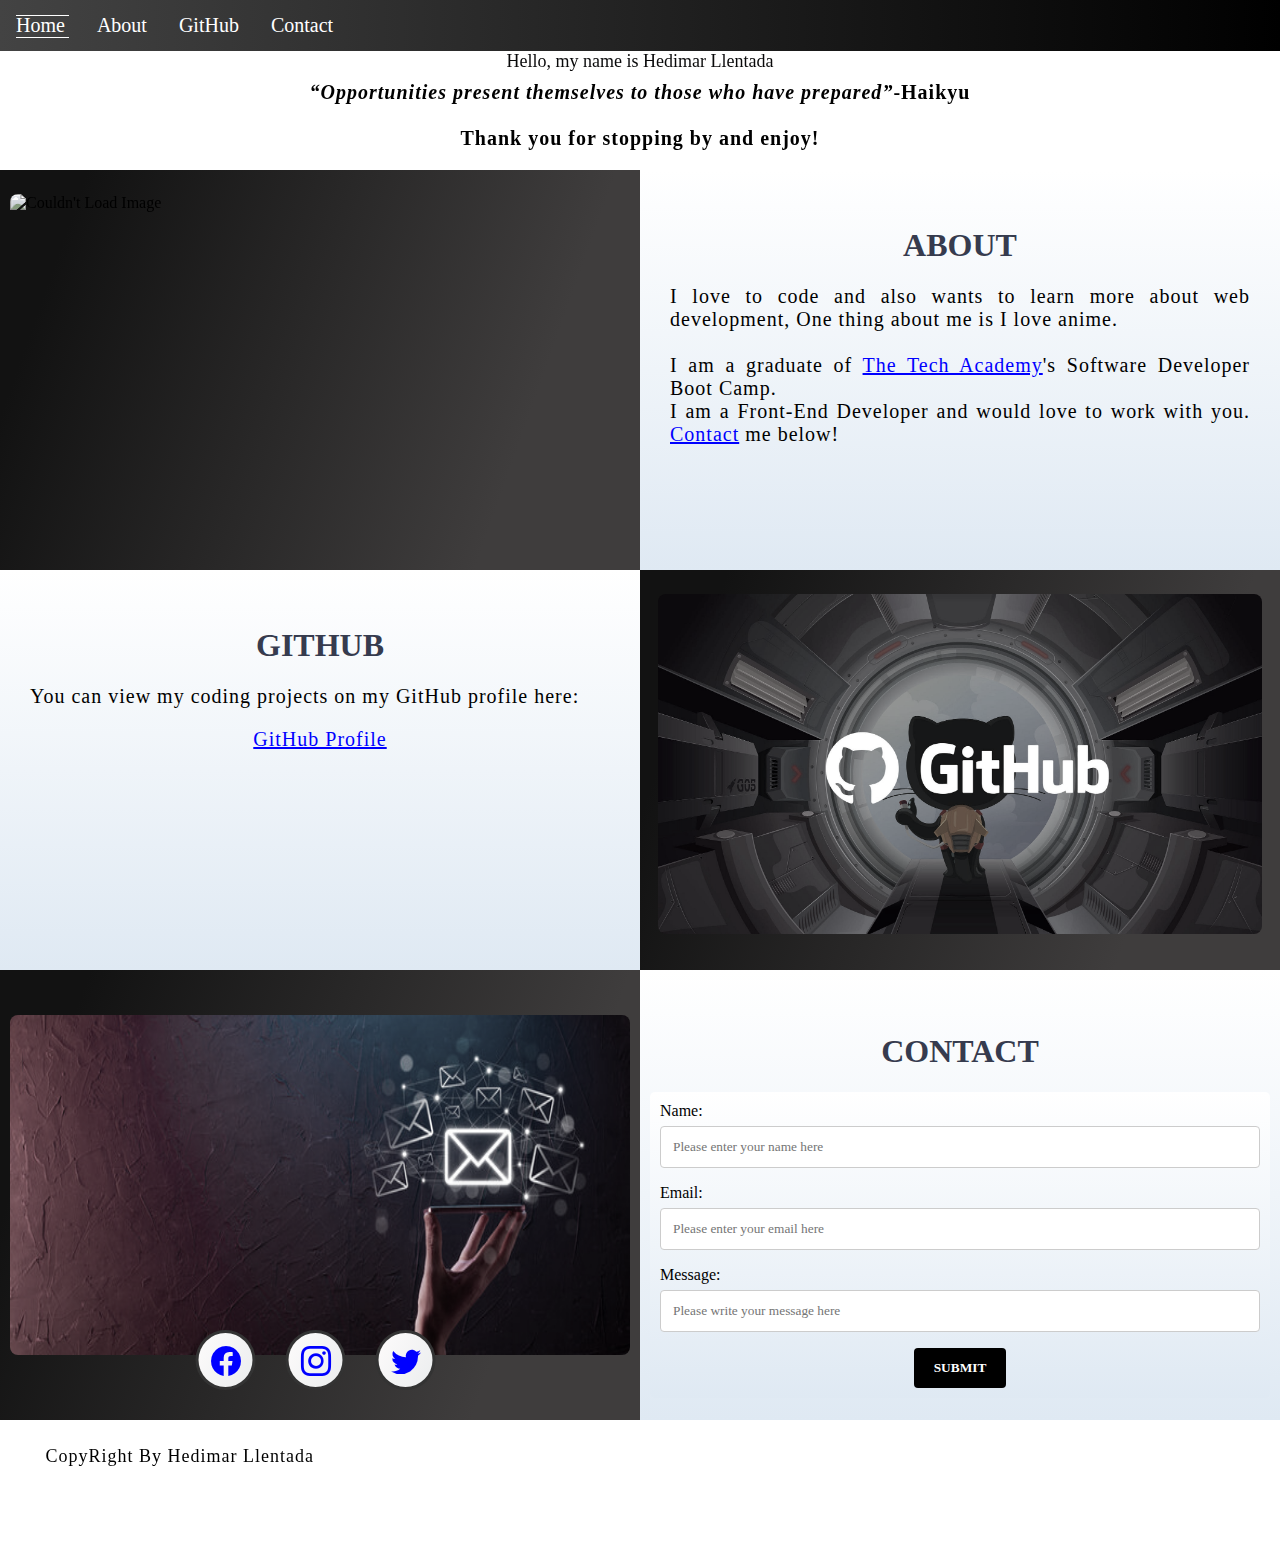
==== Student_Portfolio/index.html @ 479b5fee "update" ====
<!DOCTYPE html>
<html>
    <head>
        <meta charset="UTF-8">
        <meta name="viewport" content="width=device-width initial-scale=1">
        <title> Portfolio Website </title>
        <link rel="stylesheet" type="text/css" href="stylesheet/student_portfolio.css">
        <link rel="stylesheet" href="https://cdn.jsdelivr.net/npm/bootstrap-icons@1.3.0/font/bootstrap-icons.css">
    </head>
    <body>
        <div class="Navbar">
            <a class="active" href="#Home">Home</a>
            <a href="#About">About</a>
            <a href="#GitHub">GitHub</a>
            <a href="#Contact">Contact</a>
        </div>
        <br>
        <br>
        <div id="home">
            <video autoplay muted loop id="cosmos">
                <source src="video/space.mp4">
                </video>
            </div>
            <div class="video_text">
                <h2 class="white-text" align="center">Hello, my name is Hedimar Llentada <h2>
                <strong>
                    <p class="center">
                        <q>Opportunities present themselves to those who have prepared</q>-Haikyu
                        <br>
                        <br> Thank you for stopping by and enjoy!
                    </p>
                    </strong>
                </div>
        <!--About-->
        <div class="row" id="About">
            <!--Left Column-->
            <div class="Column_2">
                <img src="images/web1.jpg." alt="Couldn't Load Image">
            </div>
           <!--Right Column--> 
            <div class="Column_1">
                <h1>About</h1>
                <p> I love to code and also wants to learn more about web development, One thing about me is I love anime.
                <br>
                <br>I am a graduate of <a href="https://www.learncodinganywhere.com" target=""> The Tech Academy</a>'s Software Developer Boot Camp.
                <br>I am a Front-End Developer and would love to work with you. <a href="#Contact"> Contact</a> me below!
                </p>
            </div>
        </div>
        <!--GitHub-->
        <div class="card " id="GitHub">
            <!--Left Column-->
            <div class="Column_1">
                <h1>GitHub</h1>
                <p> You can view my coding projects on my GitHub profile here:
                    <br>
                    <p class="center"><a href="https://github.com/Hedimar" target="_blank">GitHub Profile</a></p>
                </p>
            </div>
            <!--Right Column-->
            <div class="Column_2">
                <a href="https://github.com/Hedimar" target="_blank"><img src="images/github.jpg" alt="GitHub Logo"></a> 
            </div>
        </div>
        <!--Contact-->
        <div class="row" id="Contact">
            <!--Contact(left column)-->
            <div class="Column_2 Column_tall">
                <img src="images/email1.jpg" alt="email">
            </div>
            <!--Contact(right column)-->
            <div class="Column_1 Column_tall">
                <h1>Contact</h1>
                <form action="" method="POST"> 
                    <label>Name:</label>
                        <input type="text" placeholder="Please enter your name here">
                    <label>Email:</label>
                        <input type="text" id="Email" name="Email" placeholder="Please enter your email here">
                    <label>Message:</label>
                        <input type="text" id="Message" name="Message" placeholder="Please write your message here">
                        <input type="submit" value="SUBMIT">
                </form>
            </div>
        </div>
        <!--Footer-->
        <footer>
            <div>
                <p class="end">CopyRight By Hedimar Llentada</p>
                
                    <span style="padding-left: 15px;">
                        <span style="padding-left: 15px;" class="social"><a href="#"><i class="bi bi-facebook"></i></a></span>
                            <span style="padding-left: 15px;" class="social"><a href="#"><i class="bi bi-instagram"></i></a></span>
                                <span style="padding-left: 15px;" class="social"><a href="#"><i class="bi bi-twitter"></i></a></span>
                        </span>
                
            </div>
        </footer>
    </body>
</html>
---- Student_Portfolio/stylesheet/student_portfolio.css ----
/* Body */
body {
    margin: 0%  
}

/* Heading 1 elements */
h1 {
    text-transform: uppercase; 
    font-family: Bradley Hand, cursive; 
    text-align: center; 
    margin-top: 3%; 
    color:#363b4e;
}

/* Heading 1 element hover effect */
h1:hover {
    filter: grayscale(5%); 
    transform: scale(1.1); 
    transition: transform 1s; 
    color:white;
    text-shadow: 2px 2px 4px #000000;
}

/* Styling for portfolio title text */
.white-text {
    font-family:Comic Sans MS, Comic Sans, cursive ;
    cursor: pointer;
    height: 10px;
    font-size: 2vmin;
    font-weight: 150;
    color: #09090a;
    text-shadow:2px 2px 4px #fdfbfb;
}
.white-text:hover{
    font-weight: 600;
    color: #fdfbfb;
    transform: scale(1.1);
    transition: transform 1s;
}
/* Paragraph elements */
p {
    font-family:Comic Sans MS, Comic Sans, cursive;
    text-align: justify; 
    letter-spacing: 1px; 
    font-size: 20px;
    padding-left: 20px; 
    padding-right: 20px; 
}

/* Paragraph element hover effect */
p:hover {
    text-shadow: 2px 2px 4px  #6643b5;
    transition: transform 1s; 
	transform: scale(1.01); 
}
.center {
    text-align: center; 
}
.center:hover {
    transition: transform 2s; 
    transform: scale(1.1);
}
/* Anchor elements */
a {
    color: blue;
}

/* Quotation elements */
q{
    font-style: italic;
    margin-top: 10em;
}
/* Image elements */
img {
    filter: grayscale(75%); 
    border-radius: 8px; 
    max-width: 100%;
    height: 340px; 
    display: block; 
    margin-left: auto; 
    margin-right: auto;
}

/* Image element hover effects */
img:hover {
	filter: grayscale(5%);  
    transition: transform 1s; 
	transform: scale(1.1);
}
@media screen and (max-width: 576px) {
    img {
        height: 100px;
        margin-top: 150px;
    }
}

/* Styling for footer element */
footer {
    padding: 2%; 
    background-color: white;
}
/***** END OF GENERAL STYLING *****/

/***** NAVBAR STYLING *****/
.Navbar {
    overflow: hidden; 
    background:linear-gradient(to right, #434343 0%, black 100%);
    position: fixed; 
    top: 0; 
    width: 100%; 
    z-index: 1; 
    -webkit-animation: moveNav 5s; 
    animation: moveNav 5s; 
}
@keyframes moveNav {
    from {left: -100vw;} 
    to {left: 0vw;} 
}

/* Navbar links */
.Navbar a {
    float: left; 
    display: block;
    color: white;
    padding: 14px 16px; 
    text-decoration: none;
    font-family: Apple Chancery, cursive; 
    font-size: 20px;
    text-align: center; 
    position: relative; 
    -webkit-animation: moveNavText 5.75s; 
    animation: moveNavText 1.75s;
}
@keyframes moveNavText {
    from {top: -100vw;}
    to {top: 0vw;} 
}
@media screen and (max-width: 576px) {
    .Navbar a{
        width: 25%; 
        font-size: 12px;
    }
}
.Navbar a:after,
.Navbar a:before {
  content: "";
  position: absolute;
  width: 0%;
  display: block;
  height: 1px;
  transition: all 0.3s ease;
  margin-top: 2px;
}

.Navbar a:after {
  bottom: 20%;
}

.Navbar a:before {
  top: 20%;
}

.Navbar a:hover::after {
  width: 65%;
  height: 1px;
  bottom: 25%;
  background-color: #fff;
}
.Navbar a:hover::before {
  width: 65%;
  height: 1px;
  top: 25%;
  background-color: #fff;
}
/* Navbar hover effects */

/***** END OF NAVBAR STYLING *****/

/***** VIDEO STYLING *****/
#cosmos {
    position: fixed; 
    right: 0; 
    bottom: 0; 
    min-width: 100%; 
    z-index: -1; 
}
@media screen and (max-width: 576px) {
    #cosmos {
        display: none;
    }
}

/* Texts over the video */
.Video_Text {
    background: rgba(0, 0, 0, 0.5); 
    color: white; 
    width: 100%; 
    padding: 20px; 
    position: relative;  
    -webkit-animation: moveVideoText 5.75s;
    animation: moveVideoText 5.75s;
}
@keyframes moveVideoText {
    from {top: -100vw;} 
    to {top: 0vw;} 
}
/***** END OF VIDEO STYLING *****/

* { 
    box-sizing: border-box;
} 

.Column_1 {
    float: left;
    width: 50%;
    padding: 10px;
    padding-top: 3%; 
    height: 400px;
    background: linear-gradient(to top, #dfe9f3 0%, white 100%);
}

/* Screens 576px and smaller will display a scroll bar if the text overflows the column height */
@media screen and (max-width: 576px) {
    .Column_1 {
        overflow: auto;
    }
}

.Column_2 {
    float: left;
    width: 50%;
    padding: 10px;
    padding-top: 1.9%;
    height: 400px;
    background: linear-gradient(109.6deg, rgba(0, 0, 0, 0.93) 11.2%, rgb(63, 61, 61) 78.9%);
}
.Column_tall {
    padding-top: 3.5%;
    height: 450px;
}


.Row:after {
	content: "";
	display: table;
	clear: both; 
}
/***** END OF TABLE STYLING *****/

/***** CONTACT FORM STYLING *****/

input[type=text] {
    width: 100%; 
    padding: 12px; 
    border: 1px solid #ccc;
    border-radius: 4px; 
    box-sizing: border-box; 
    margin-top: 6px; 
    margin-bottom: 16px; 
    resize: vertical; 
    font-family: Perpetua, Rockwell Extra Bold;
}

/* Hover effects for input boxes */
input[type=text]:hover {
    box-shadow: 0 0 5px hsl(208, 97%, 36%) inset;
}

/* Submit button */
input[type=submit] {
    background-color: black;
    color: white; 
    font-weight: bold;
    padding: 12px 20px; 
    border: none;
    border-radius: 4px; 
    cursor: pointer; 
    display: block; 
    margin-left: auto; 
    margin-right: auto;
    font-family: Perpetua, Rockwell Extra Bold;
}

/* Hover effect for submit button */
input[type=submit]:hover {
    background-color: white; 
    color: black; 
    transform: scale(1.5); 
    transition: transform 1.5s; 
}

/* Form element */
form {
    border-radius: 5px; 
    background:linear-gradient(to top, #dfe9f3 0%, white 100%);
 
    padding: 10px; 
    font-family: "Trebuchet MS", Optima;
}
.end{
    font-size: large;
    text-align: left;
    display:inline-flex;
}
span{
    height: 120px;
    text-align: left;
    display: inline-flex;
    transform: translate(-50%, -50%);
  }
  
  .social{
    list-style: none;
    margin: 0 15px;
  }
  
 .social {
    position: relative; 
    display: block;
    width: 60px;
    height: 60px;
    text-align: left;
    line-height: 63px;
    background: #333;
    border-radius: 50%;
    font-size: 30px;
    color: #666;
    transition: .5s;
  }
  
 .social::before {
    content: '';
    position: absolute;
    top: 0;
    left: 0;
    width: 100%;
    height: 100%;
    border-radius: 50%;
    background:linear-gradient(120deg, #fdfbfb 0%, #ebedee 100%);
    transition: .5s;
    transform: scale(.9);
    z-index: -1;
  }
  
  .social:hover::before {
    transform: scale(1.1);
    box-shadow: 0 0 15px #eb2632;
  }
  
 .social:hover {
    color:#eb2632;
    box-shadow: 0 0 5px #eb2632;
    text-shadow: 0 0 5px #eb2632;
  }
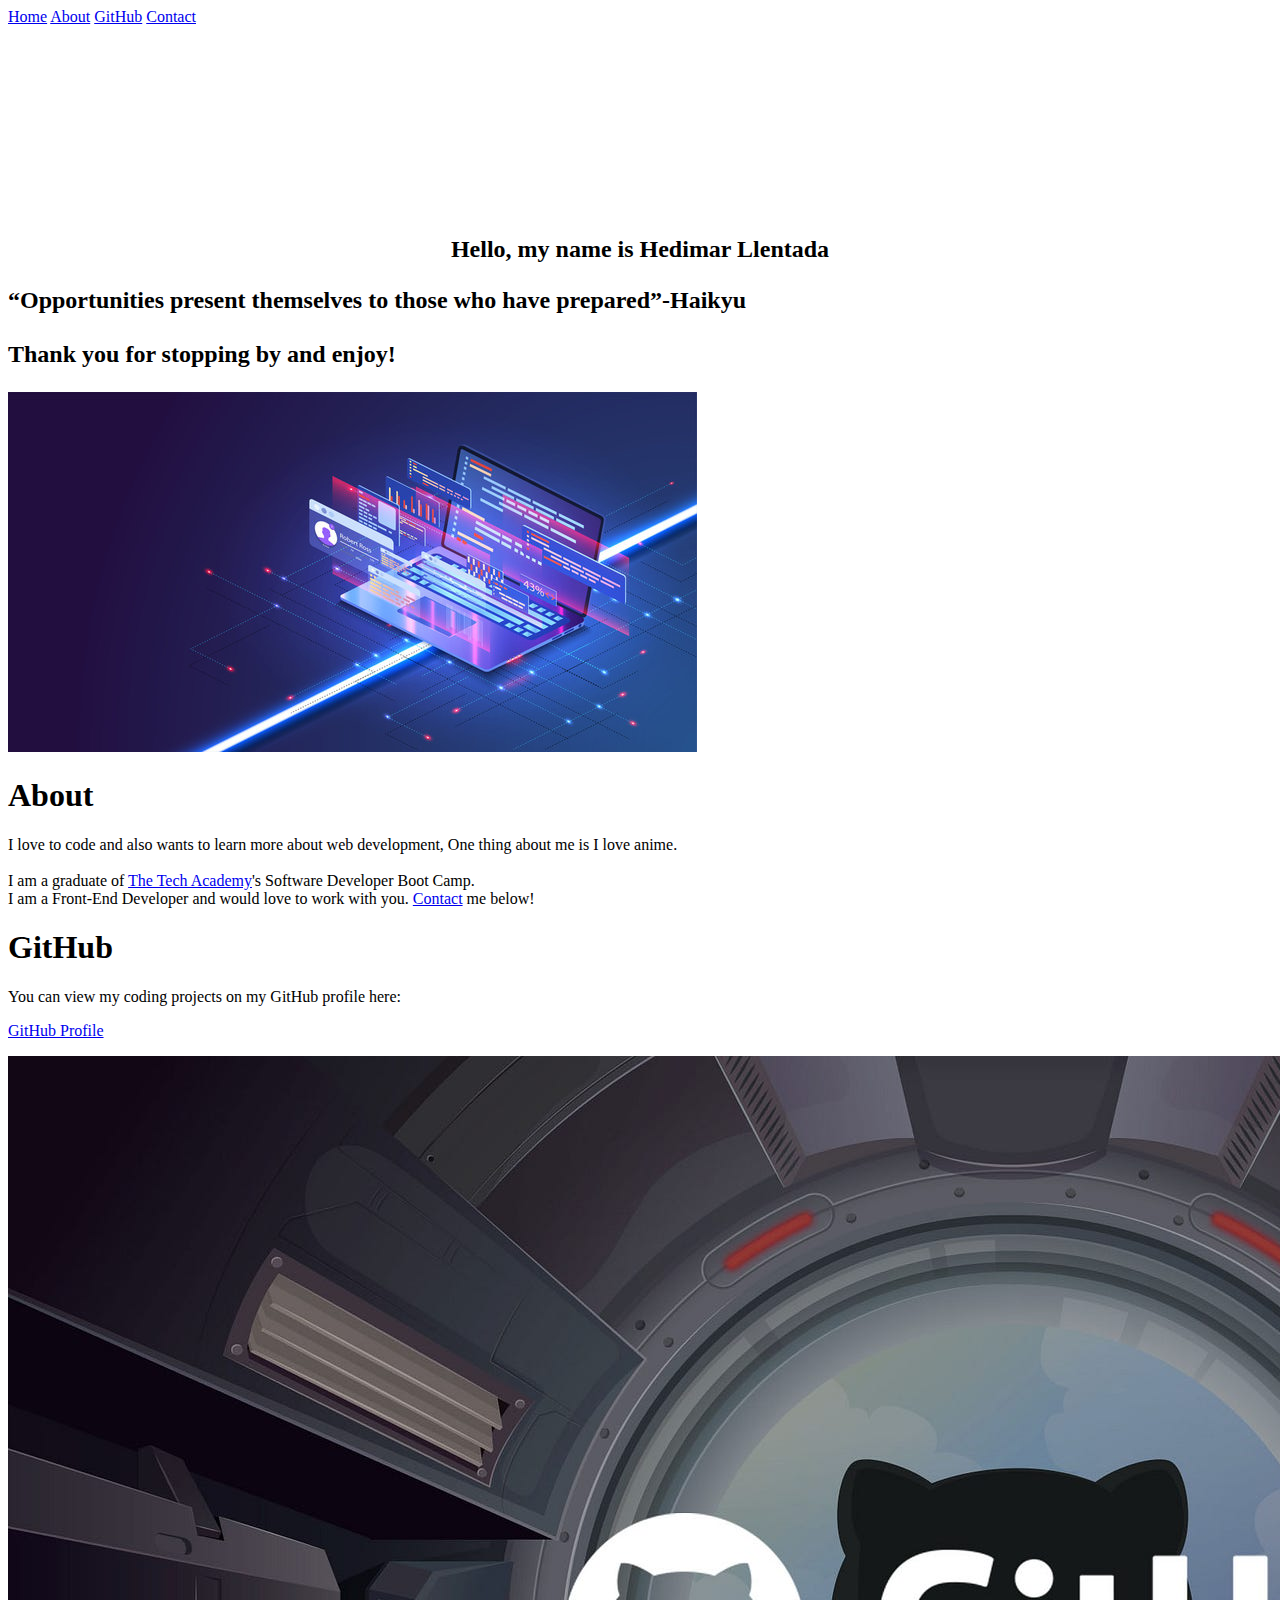
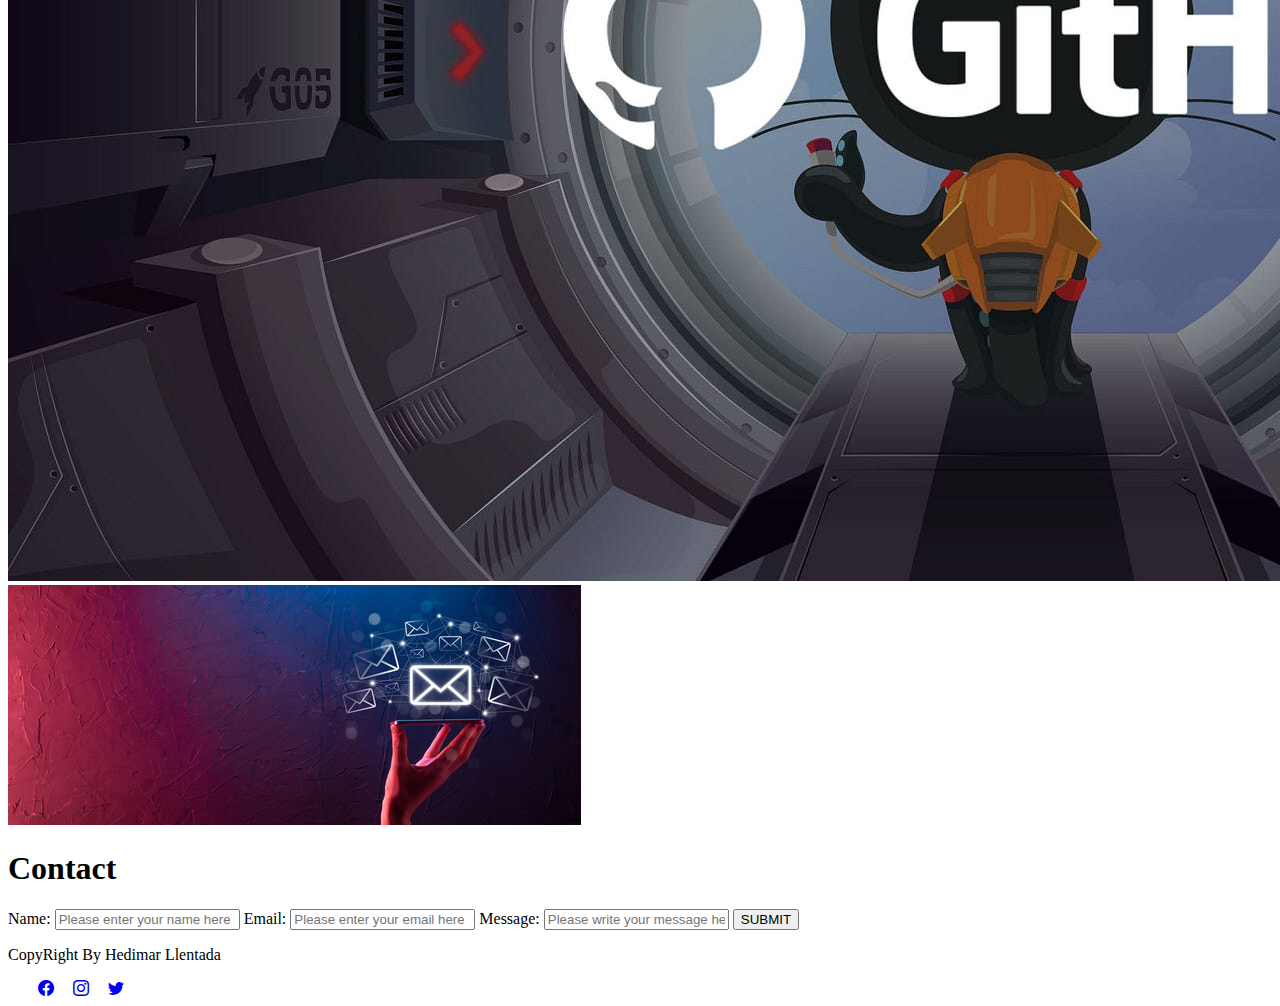
==== commit e9203ec0: "update" ====
--- a/Student_Portfolio/index.html
+++ b/Student_Portfolio/index.html
@@ -4,7 +4,7 @@
         <meta charset="UTF-8">
         <meta name="viewport" content="width=device-width initial-scale=1">
         <title> Portfolio Website </title>
-        <link rel="stylesheet" type="text/css" href="stylesheet/student_portfolio.css">
+        <link rel="stylesheet" type="text/css" href="student_portfolio.css">
         <link rel="stylesheet" href="https://cdn.jsdelivr.net/npm/bootstrap-icons@1.3.0/font/bootstrap-icons.css">
     </head>
     <body>
@@ -35,7 +35,7 @@
         <div class="row" id="About">
             <!--Left Column-->
             <div class="Column_2">
-                <img src="images/web1.jpg." alt="Couldn't Load Image">
+                <img src="images/web1.jpg" alt="Couldn't Load Image">
             </div>
            <!--Right Column--> 
             <div class="Column_1">
